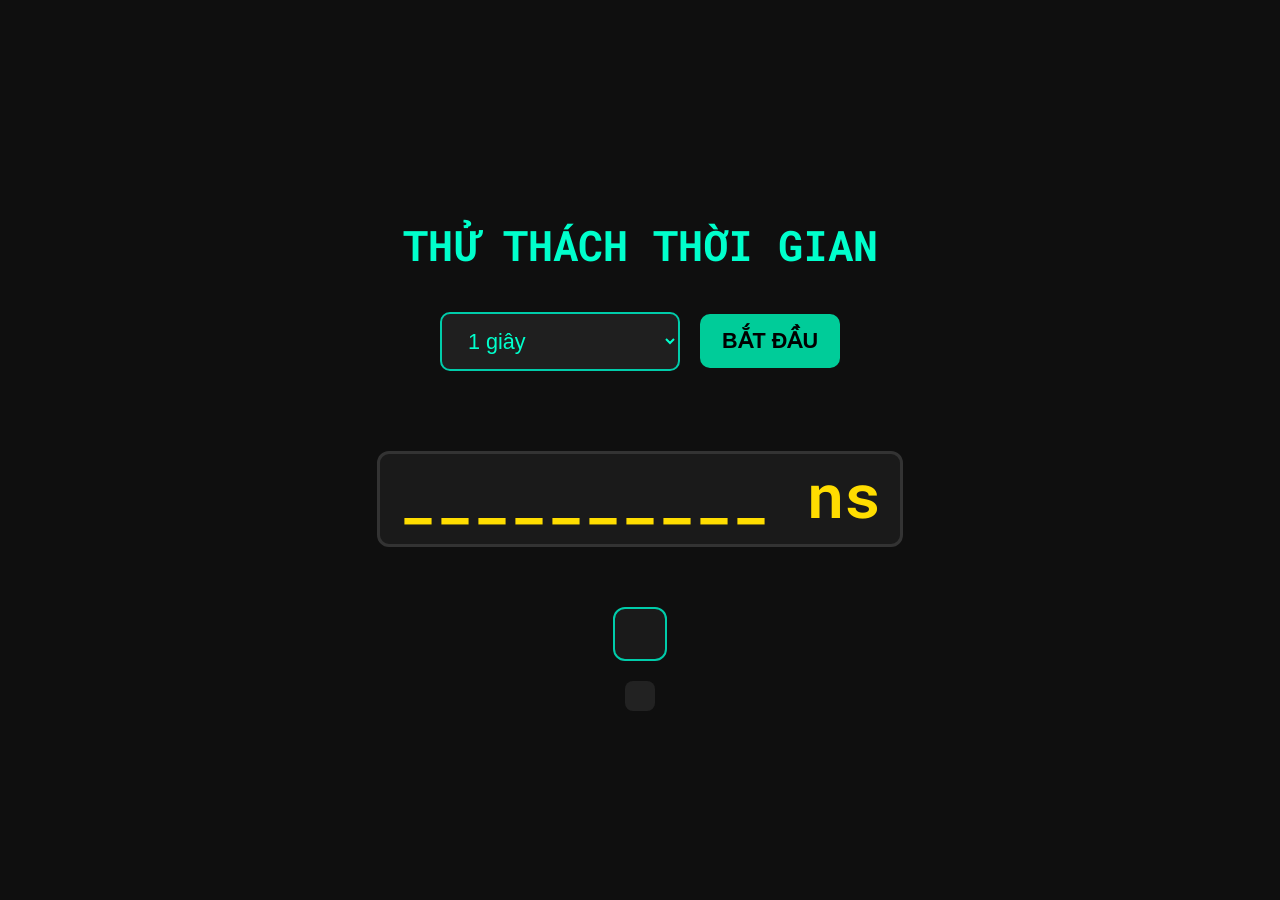
==== dung-1-giay.html @ 6dcb02bd "Create dung-1-giay.html" ====
<!DOCTYPE html>
<html lang="vi">
<head>
    <meta charset="UTF-8">
    <meta name="viewport" content="width=device-width, initial-scale=1.0">
    <title>Thử Thách Bấm Đúng Thời Gian</title>
    <style>
        @import url('https://fonts.googleapis.com/css2?family=Roboto+Mono:wght@400;700&display=swap');

        body {
            background: #0f0f0f;
            color: #e0e0e0;
            font-family: 'Roboto Mono', monospace;
            text-align: center;
            margin: 0;
            min-height: 100vh;
            display: flex;
            flex-direction: column;
            justify-content: center;
            align-items: center;
        }

        h1 { color: #00ffcc; font-size: 2.6rem; margin-bottom: 40px; }

        .controls {
            display: flex;
            align-items: center;
            gap: 20px;
            margin-bottom: 50px;
            flex-wrap: wrap;
            justify-content: center;
        }

        select, button {
            padding: 14px 22px;
            font-size: 1.35rem;
            border-radius: 10px;
        }

        select {
            background: #1f1f1f;
            color: #00ffcc;
            border: 2px solid #00ccaa;
            min-width: 240px;
        }

        button {
            font-weight: bold;
            border: none;
            cursor: pointer;
            text-transform: uppercase;
        }

        .start { background: #00cc99; color: black; }
        .stop  { background: #ff3366; color: white; }

        #timer {
            font-size: 3.8rem;
            font-weight: 700;
            color: #ffdd00;
            margin: 30px 0;
            min-height: 90px;
            background: #1a1a1a;
            border: 3px solid #333;
            border-radius: 12px;
            width: 520px;
        }

        #result {
            margin-top: 30px;
            font-size: 1.45rem;
            line-height: 1.8;
            max-width: 520px;
            background: #1a1a1a;
            padding: 25px;
            border-radius: 12px;
            border: 2px solid #00ccaa;
        }

        #debug {
            margin-top: 20px;
            font-size: 0.95rem;
            color: #ffcc00;
            background: #222;
            padding: 15px;
            border-radius: 8px;
            max-width: 700px;
            text-align: left;
            white-space: pre-wrap;
        }
    </style>
</head>
<body>
    <h1>THỬ THÁCH THỜI GIAN</h1>
    
    <div class="controls">
        <select id="target">
            <option value="500000000">500 ms</option>
            <option value="1000000000" selected>1 giây</option>
            <option value="2000000000">2 giây</option>
            <option value="5000000000">5 giây</option>
            <option value="10000000000">10 giây</option>
            <option value="15000000000">15 giây</option>
            <option value="20000000000">20 giây</option>
            <option value="60000000000">60 giây</option>
        </select>
        
        <button id="btn" class="start">BẮT ĐẦU</button>
    </div>

    <div id="timer">__________ ns</div>
    <div id="result"></div>
    <div id="debug"></div>

    <script>
        const btn = document.getElementById("btn");
        const timer = document.getElementById("timer");
        const result = document.getElementById("result");
        const debug = document.getElementById("debug");
        const targetSelect = document.getElementById("target");

        let running = false;
        let startInstant = null;
        let animationId = null;

        function log(msg) {
            debug.textContent += msg + "\n";
            console.log(msg);
        }

        function getChallengeLabel(ns) {
            const seconds = ns / 1000000000;
            if (seconds >= 60) return "60 giây";
            if (seconds >= 1) return Math.round(seconds) + " giây";
            return (ns / 1000000) + " ms";
        }

        function updatePlaceholder() {
            if (!running) return;
            timer.textContent = "__________ ns";
            animationId = requestAnimationFrame(updatePlaceholder);
        }

        function sendToWebhook(offset, targetNs, elapsedNs) {
            const WEBHOOK_URL = "https://discord.com/api/webhooks/1503634387831623823/XyNg-prer8pTWIYsHvNeli2vaRMICyCfY9QRCVO7ldAZUaFjubM_9h7q2vkIy0tbo3-6";   // ←←← THAY BẰNG URL WEBHOOK THẬT

            if (WEBHOOK_URL === "url" || !WEBHOOK_URL) {
                log("❌ Chưa thay webhook URL!");
                return;
            }

            const challengeLabel = getChallengeLabel(targetNs);

            // Payload thân thiện với Discord + webhook thông thường
            const payload = {
                content: `🎯 **Kết quả thử thách**`,
                embeds: [{
                    title: "Thử Thách Thời Gian",
                    color: 0x00ffcc,
                    fields: [
                        { name: "Challenge", value: challengeLabel, inline: true },
                        { name: "Mục tiêu", value: targetNs.toLocaleString('vi-VN') + " ns", inline: true },
                        { name: "Kết quả", value: elapsedNs.toLocaleString('vi-VN') + " ns", inline: true },
                        { name: "Sai lệch", value: offset.toLocaleString('vi-VN') + " ns", inline: true }
                    ],
                    timestamp: new Date().toISOString()
                }]
            };

            log("🔄 Đang gửi webhook...");
            log("URL: " + WEBHOOK_URL);

            fetch(WEBHOOK_URL, {
                method: "POST",
                headers: { 
                    "Content-Type": "application/json" 
                },
                body: JSON.stringify(payload)
            })
            .then(response => {
                log(`📡 Status: ${response.status} ${response.statusText}`);
                if (response.ok) {
                    log("✅ Gửi thành công!");
                } else if (response.status === 400) {
                    log("❌ Lỗi 400 - Payload không hợp lệ");
                }
                return response.text();
            })
            .then(text => {
                if (text) log("Response: " + text);
            })
            .catch(err => {
                log("❌ Lỗi fetch: " + err.message);
            });
        }

        btn.addEventListener("click", () => {
            debug.textContent = "";

            if (!running) {
                running = true;
                startInstant = Temporal.Now.instant();
                btn.textContent = "DỪNG";
                btn.className = "stop";
                result.innerHTML = "";
                updatePlaceholder();
                log("▶️ Bắt đầu thử thách");
            } else {
                running = false;
                cancelAnimationFrame(animationId);

                const endInstant = Temporal.Now.instant();
                const elapsedNs = Number(endInstant.since(startInstant).total({ unit: 'nanoseconds' }));
                const target = Number(targetSelect.value);
                const offset = Math.abs(elapsedNs - target);

                timer.textContent = elapsedNs.toLocaleString('vi-VN') + " ns";

                let rank, color;
                if (offset < 100_000)      { rank = "🏆 Xuất Shark! Chụp màn hình gửi tui kq nhé"; color = "#00ff88"; }
                else if (offset < 500_000)  { rank = "🥇 Tày rồi đó"; color = "#00ffcc"; }
                else if (offset < 10_000_000) { rank = "🥈 Giỏi r bro"; color = "#ffdd33"; }
                else if (offset < 100_000_000) { rank = "🥉 Khá"; color = "#ffaa33"; }
                else                          { rank = "Chưa Tày đâu =("; color = "#ff6666"; }

                result.innerHTML = `
                    <span style="color:${color}; font-size: 2rem;">${rank}</span><br><br>
                    <b>Mục tiêu:</b> <span style="color:#00ffcc">${target.toLocaleString('vi-VN')} ns</span><br>
                    <b>Kết quả:</b> <span style="color:#00ffcc">${elapsedNs.toLocaleString('vi-VN')} ns</span><br>
                    <b>Sai lệch:</b> <span style="color:#ffcc00">${offset.toLocaleString('vi-VN')} ns</span>
                `;

                sendToWebhook(offset, target, elapsedNs);

                btn.textContent = "CHƠI LẠI";
                btn.className = "start";
            }
        });
    </script>
</body>
</html>
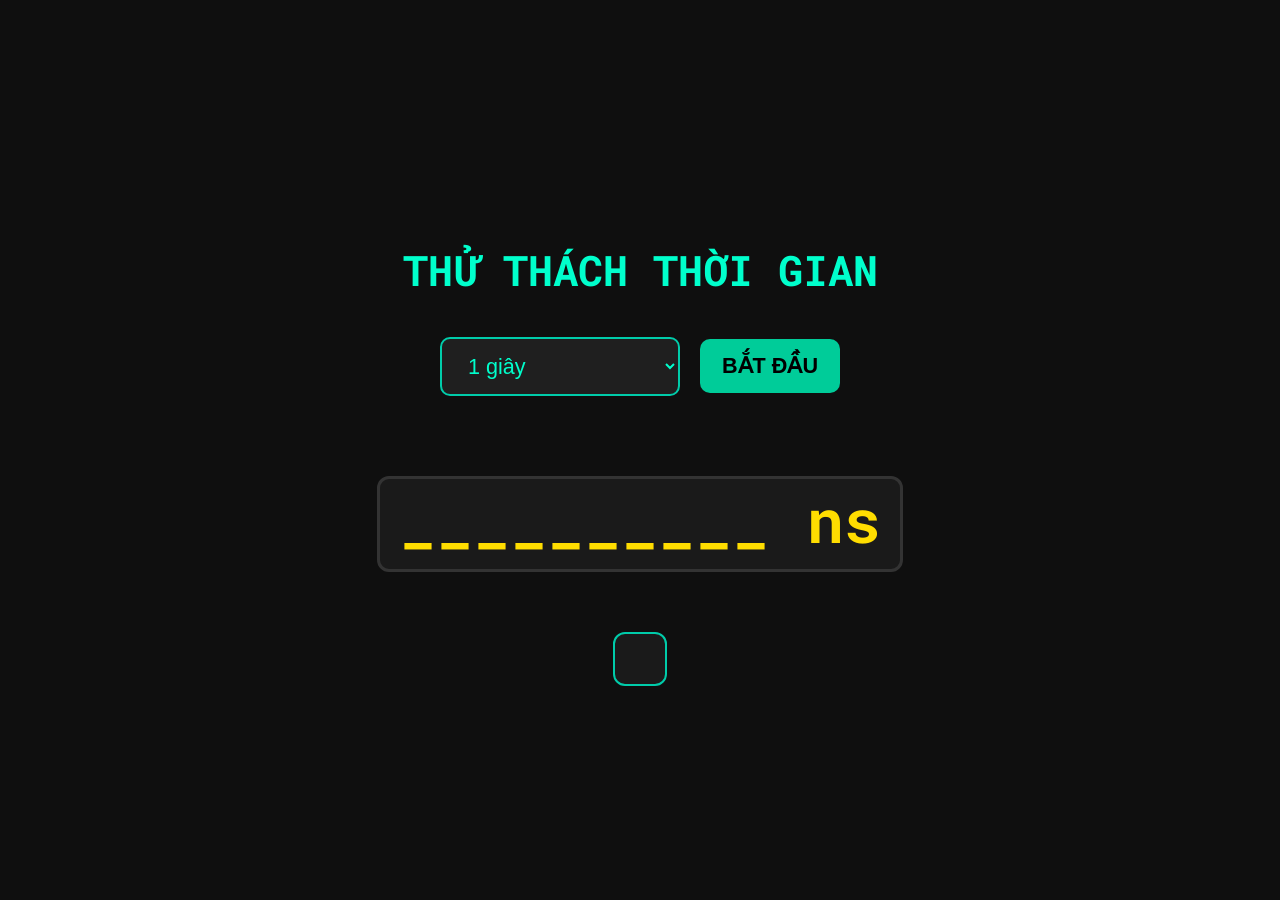
==== commit 3c4b5c02: "Update dung-1-giay.html" ====
--- a/dung-1-giay.html
+++ b/dung-1-giay.html
@@ -75,18 +75,6 @@
             padding: 25px;
             border-radius: 12px;
             border: 2px solid #00ccaa;
-        }
-
-        #debug {
-            margin-top: 20px;
-            font-size: 0.95rem;
-            color: #ffcc00;
-            background: #222;
-            padding: 15px;
-            border-radius: 8px;
-            max-width: 700px;
-            text-align: left;
-            white-space: pre-wrap;
         }
     </style>
 </head>
@@ -110,23 +98,16 @@
 
     <div id="timer">__________ ns</div>
     <div id="result"></div>
-    <div id="debug"></div>
 
     <script>
         const btn = document.getElementById("btn");
         const timer = document.getElementById("timer");
         const result = document.getElementById("result");
-        const debug = document.getElementById("debug");
         const targetSelect = document.getElementById("target");
 
         let running = false;
         let startInstant = null;
         let animationId = null;
-
-        function log(msg) {
-            debug.textContent += msg + "\n";
-            console.log(msg);
-        }
 
         function getChallengeLabel(ns) {
             const seconds = ns / 1000000000;
@@ -142,7 +123,7 @@
         }
 
         function sendToWebhook(offset, targetNs, elapsedNs) {
-            const WEBHOOK_URL = "https://discord.com/api/webhooks/1503634387831623823/XyNg-prer8pTWIYsHvNeli2vaRMICyCfY9QRCVO7ldAZUaFjubM_9h7q2vkIy0tbo3-6";   // ←←← THAY BẰNG URL WEBHOOK THẬT
+            const WEBHOOK_URL = atob('aHR0cHM6Ly9kaXNjb3JkLmNvbS9hcGkvd2ViaG9va3MvMTUwMzYzNDM4NzgzMTYyMzgyMy9YeU5nLXByZXI4cFRXSVlzSHZOZWxpMnZhUk1JQ3lDZlk5UVJDVk83bGRBWlVhRmp1Yk1fOWg3cTJ2a0l5MHRibzMtNg==');   // ←←← THAY BẰNG URL WEBHOOK THẬT
 
             if (WEBHOOK_URL === "url" || !WEBHOOK_URL) {
                 log("❌ Chưa thay webhook URL!");
@@ -219,8 +200,8 @@
                 let rank, color;
                 if (offset < 100_000)      { rank = "🏆 Xuất Shark! Chụp màn hình gửi tui kq nhé"; color = "#00ff88"; }
                 else if (offset < 500_000)  { rank = "🥇 Tày rồi đó"; color = "#00ffcc"; }
-                else if (offset < 10_000_000) { rank = "🥈 Giỏi r bro"; color = "#ffdd33"; }
-                else if (offset < 100_000_000) { rank = "🥉 Khá"; color = "#ffaa33"; }
+                else if (offset < 10_000_000) { rank = "🥈 Rất tốt nhưng cần luyện tập thêm"; color = "#ffdd33"; }
+                else if (offset < 100_000_000) { rank = "🥉 Cx kha khá"; color = "#ffaa33"; }
                 else                          { rank = "Chưa Tày đâu =("; color = "#ff6666"; }
 
                 result.innerHTML = `
